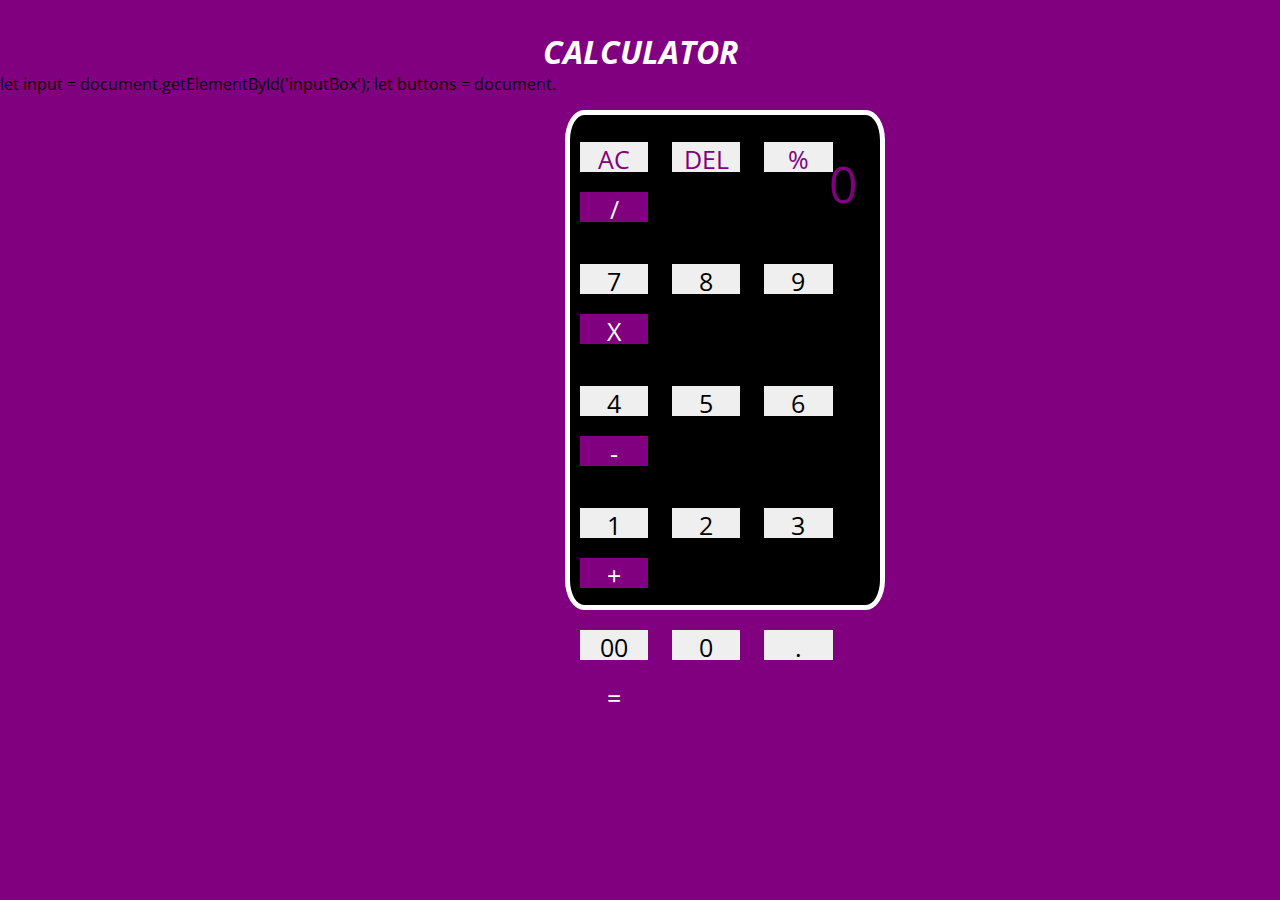
==== calculator.html @ 2b7dc110 "abc" ====
<!DOCTYPE html>
<html lang="en">
<head>
    <meta charset="UTF-8">
    <meta name="viewport" content="width=device-width, initial-scale=1.0">
    <title>Document</title>
    <link rel="stylesheet"  href="calculator.css"></link>
</head>
<body style="background-color: purple;"> 
    <h1>CALCULATOR</h1>
    <div class="calcibody">
        <div class="calci">
            <input class="input" type="text" placeholder="0" id="inputBox"></input>
            <br><br><br><br><br><br>
            <div class="row ">   
                <button class="fg">AC</button>
                <button class="fg">DEL</button>
                <button class="fg">%</button>
                <button class="bc" >/</button>
            </div>
            <br>
                <div class="row">
                <button>7</button>
                <button>8</button>
                <button>9</button>
                <button class="bc">X</button>
                </div>
                <br>
                <div class="row">
                <button>4</button>
                <button>5</button>
                <button>6</button>
                <button class="bc">-</button>
                </div>
                <br>
                <div class="row">
                <button>1</button>
                <button>2</button>
                <button>3</button>
                <button class="bc">+</button>
                </div>
                <br>
                <div class="row">
                <button>00</button>
                <button>0</button>
                <button>.</button>
                <button class="bc">=</button>
            </div>
            </div>
            </div>
        <script src="script.js"></script>
        let input = document.getElementById('inputBox');
        let buttons = document.
    
</body>
</html>
---- calculator.css ----
@import url('https://fonts.googleapis.com/css2?family=Open+Sans&display=swap');
*{
    margin: 0;
    padding: 0;
    box-sizing: border-box;
    font-family: 'Open Sans', sans-serif;
}
.calcibody{
    height: 500px;
    width: 25%;
    background-color: black;
    position: absolute;
    top: 110px;
    left: 565px;
    display: flex;
    justify-content: ;
    align-items: center;
    box-sizing: border-box;
    border: 5px solid white;
    border-radius: 6%;  
}
input::placeholder{
    color: purple;
}
.input{
    padding: 20px;
    background: transparent;
    color: white ;
    position: absolute;
    border: none;
    height: 26%;
    width: 99.3%; 
    bottom: 10px;
    border-top-left-radius: 12%;
    border-top-right-radius: 12%;
    top: 1%;
    text-align : right;
    font-size: 50px;
}
button{
    border: none;
    width: 68.2px;
    height: 30px;
    margin: 10px;
    /* margin-left: 1.5px; */
    /* margin-right: 10px; */
    /* margin-bottom: 1px; */
    font-size: 25px;
    color: solid black;
    cursor: pointer;
}
.bc{
    background-color: purple;
    color: white;
}
.fg{
    color:purple;
}
h1{
    color: white;
    text-align: center;
    margin-top: 30px;
    font-style: italic;
}
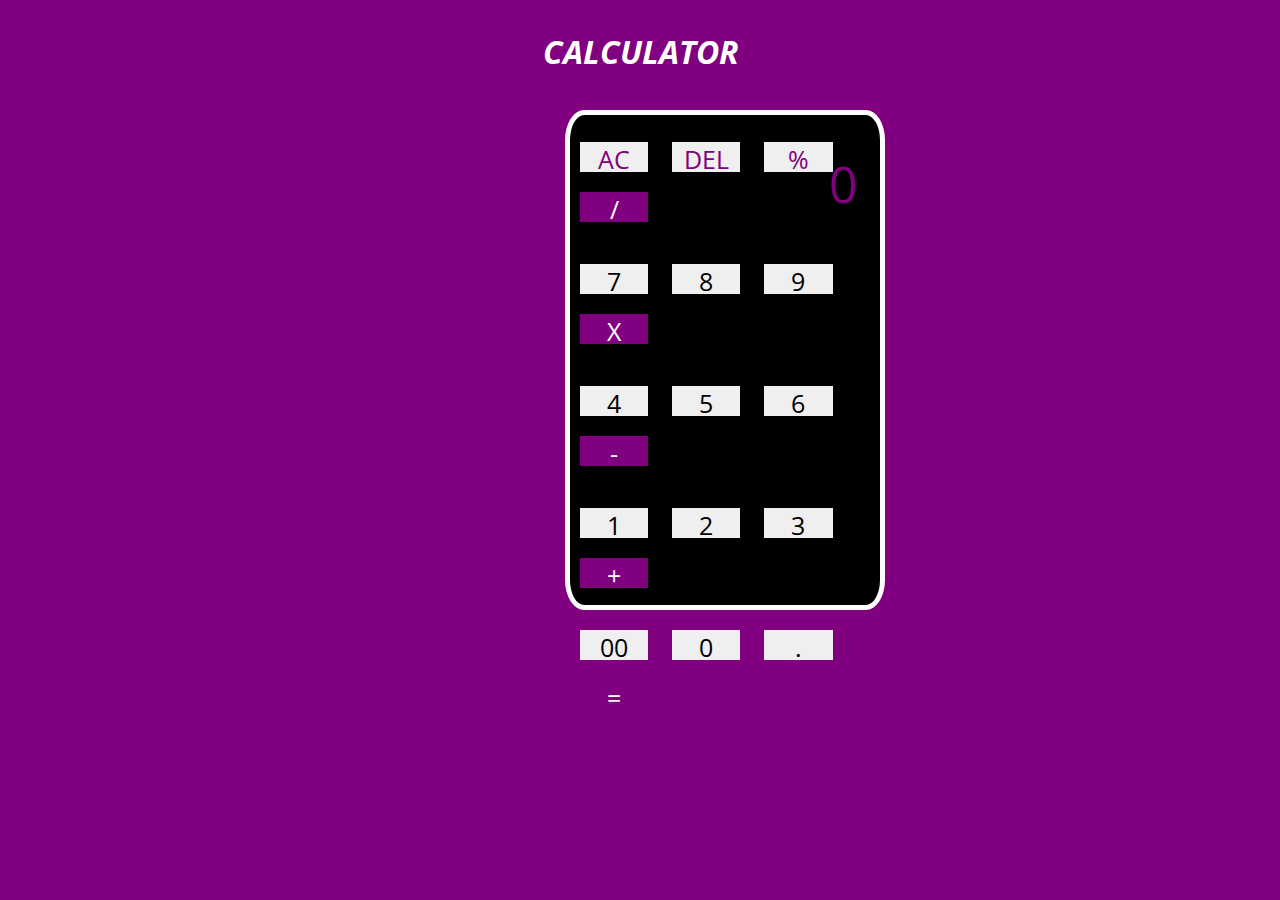
==== commit fc003eff: "21-jul" ====
--- a/calculator.html
+++ b/calculator.html
@@ -49,8 +49,5 @@
             </div>
             </div>
         <script src="script.js"></script>
-        let input = document.getElementById('inputBox');
-        let buttons = document.
-    
 </body>
 </html>--- a/calculator.css
+++ b/calculator.css
@@ -13,7 +13,7 @@
     top: 110px;
     left: 565px;
     display: flex;
-    justify-content: ;
+    justify-content: center;
     align-items: center;
     box-sizing: border-box;
     border: 5px solid white;
